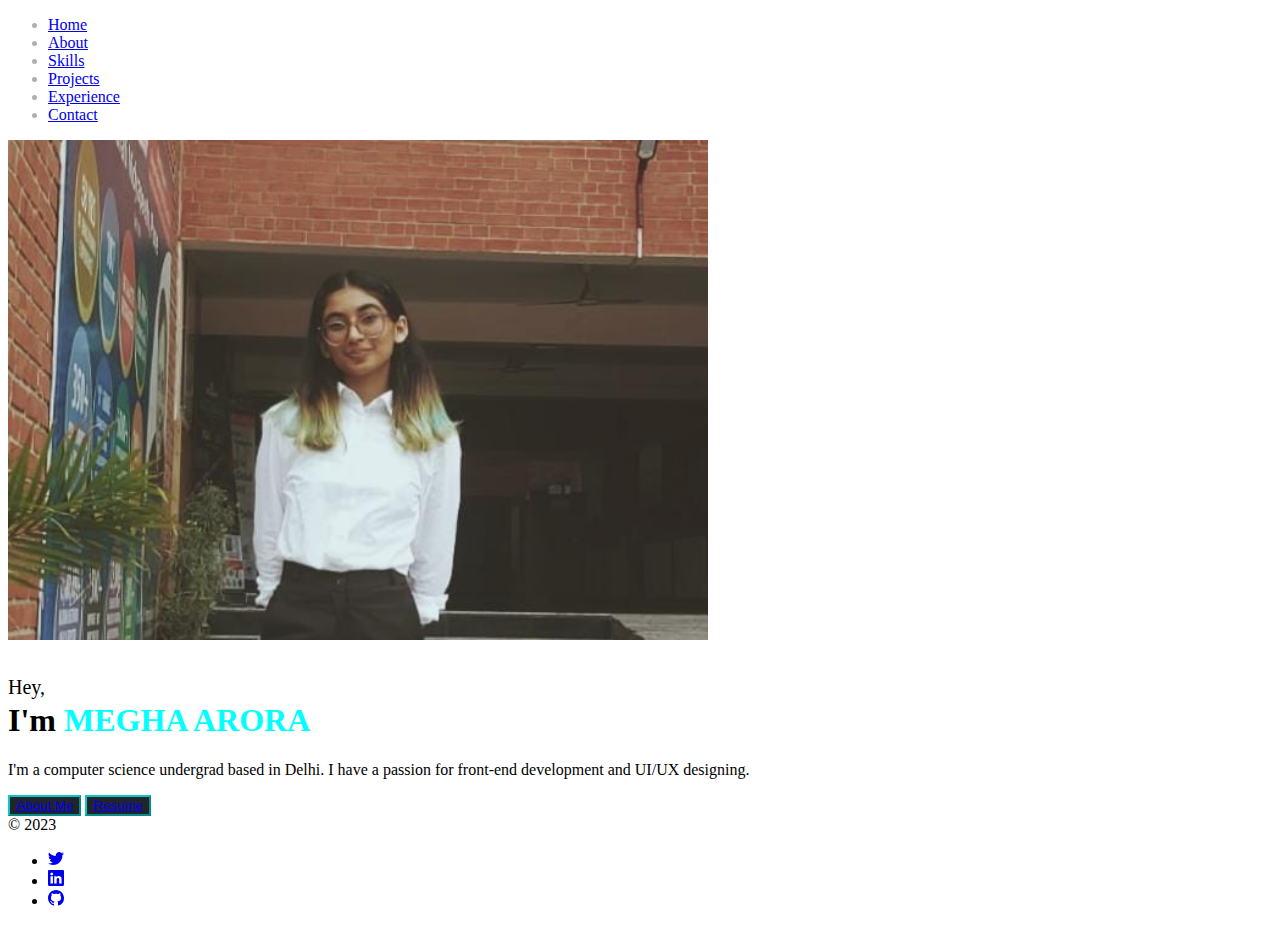
==== index.html @ b84f0236 "Add files via upload" ====
<!DOCTYPE html>
<html lang="en" data-bs-theme="dark">
<head>
    <meta charset="UTF-8">
    <meta name="viewport" content="width=device-width, initial-scale=1.0">
    <title>Portfolio | Megha Arora</title>
    <link href="https://cdn.jsdelivr.net/npm/bootstrap@5.3.0/dist/css/bootstrap.min.css" rel="stylesheet" integrity="sha384-9ndCyUaIbzAi2FUVXJi0CjmCapSmO7SnpJef0486qhLnuZ2cdeRhO02iuK6FUUVM" crossorigin="anonymous">
    <link rel="stylesheet" href="./style.css">
</head>
<body>

    <section id="navbar" class="navbar-custom">

        <div class="container">
            <header class="d-flex justify-content-center py-3">
              <ul class="nav nav-pills">
                <li class="nav-item navbar-text"><a href="./index.html" class="nav-link">Home</a></li>
                <li class="nav-item navbar-text"><a href="./about.html" class="nav-link">About</a></li>
                <li class="nav-item navbar-text"><a href="./skills.html" class="nav-link">Skills</a></li>
                <li class="nav-item navbar-text"><a href="./projects.html" class="nav-link">Projects</a></li>
                <li class="nav-item navbar-text"><a href="./experience.html" class="nav-link">Experience</a></li>
                <li class="nav-item navbar-text"><a href="./contact.html" class="nav-link">Contact</a></li>
              </ul>
            </header>
        </div>

    </section>

    <section id="hero-content">

        <div class="container col-xxl-8 px-4 py-5">
            <div class="row flex-lg-row-reverse align-items-center g-5 py-5">
              <div class="col-10 col-sm-8 col-lg-6">
                <img src="./images/image-home.jpg" class="d-block mx-lg-auto img-fluid" alt="my-image" width="700" height="500" loading="lazy">
              </div>
              <div class="col-lg-6">

                <h1 class="display-5 fw-bold text-body-emphasis lh-1 mb-3">
                    <span class="small-text">Hey,</span> 
                    <br>
                    <span class="">I'm</span>
                    <span class="text-color-1">MEGHA ARORA</span>
                </h1>

                <p class="lead">I'm a computer science undergrad based in Delhi. I have a passion for front-end development and UI/UX designing.</p>
                <div class="d-grid gap-2 d-md-flex justify-content-md-start">
                  
                  <button type="button" class="btn btn-primary btn-lg px-4 botton-hover">
                    <a href="./about.html" class="nav-link">About Me</a> 
                  </button>
                  
                  <button type="button" class="btn btn-primary btn-lg px-4">
                    <a href="https://drive.google.com/file/d/1XfIhWzcktigXRvPFNTQc0KBY2PpPONyY/view?usp=sharing" class="nav-link">Resume</a>
                  </button>
                </div>
              </div>
            </div>
          </div>

    </section>

    <section id="footer">

      <div class="container">
        <footer class="d-flex flex-wrap justify-content-between align-items-center py-3 my-4 border-top">
          <div class="col-md-4 d-flex align-items-center">
            <span class="mb-3 mb-md-0 text-body-secondary">© 2023</span>
          </div>
      
          <ul class="nav col-md-4 justify-content-end list-unstyled d-flex">
            <li class="ms-3">
              <a class="text-body-secondary" href="https://twitter.com/MeghaaAroraa">
                <svg xmlns="http://www.w3.org/2000/svg" width="16" height="16" fill="currentColor" class="bi bi-twitter" viewBox="0 0 16 16">
                  <path d="M5.026 15c6.038 0 9.341-5.003 9.341-9.334 0-.14 0-.282-.006-.422A6.685 6.685 0 0 0 16 3.542a6.658 6.658 0 0 1-1.889.518 3.301 3.301 0 0 0 1.447-1.817 6.533 6.533 0 0 1-2.087.793A3.286 3.286 0 0 0 7.875 6.03a9.325 9.325 0 0 1-6.767-3.429 3.289 3.289 0 0 0 1.018 4.382A3.323 3.323 0 0 1 .64 6.575v.045a3.288 3.288 0 0 0 2.632 3.218 3.203 3.203 0 0 1-.865.115 3.23 3.23 0 0 1-.614-.057 3.283 3.283 0 0 0 3.067 2.277A6.588 6.588 0 0 1 .78 13.58a6.32 6.32 0 0 1-.78-.045A9.344 9.344 0 0 0 5.026 15z"/>
                </svg>
              </a>
            </li>

            <li class="ms-3">
              <a class="text-body-secondary" href="https://www.linkedin.com/in/meghaaroraa/">
                <svg xmlns="http://www.w3.org/2000/svg" width="16" height="16" fill="currentColor" class="bi bi-linkedin" viewBox="0 0 16 16">
                  <path d="M0 1.146C0 .513.526 0 1.175 0h13.65C15.474 0 16 .513 16 1.146v13.708c0 .633-.526 1.146-1.175 1.146H1.175C.526 16 0 15.487 0 14.854V1.146zm4.943 12.248V6.169H2.542v7.225h2.401zm-1.2-8.212c.837 0 1.358-.554 1.358-1.248-.015-.709-.52-1.248-1.342-1.248-.822 0-1.359.54-1.359 1.248 0 .694.521 1.248 1.327 1.248h.016zm4.908 8.212V9.359c0-.216.016-.432.08-.586.173-.431.568-.878 1.232-.878.869 0 1.216.662 1.216 1.634v3.865h2.401V9.25c0-2.22-1.184-3.252-2.764-3.252-1.274 0-1.845.7-2.165 1.193v.025h-.016a5.54 5.54 0 0 1 .016-.025V6.169h-2.4c.03.678 0 7.225 0 7.225h2.4z"/>
                </svg>
              </a>
            </li>

            <li class="ms-3">
              <a class="text-body-secondary" href="https://github.com/meghaaroraa">
                <svg xmlns="http://www.w3.org/2000/svg" width="16" height="16" fill="currentColor" class="bi bi-github" viewBox="0 0 16 16">
                  <path d="M8 0C3.58 0 0 3.58 0 8c0 3.54 2.29 6.53 5.47 7.59.4.07.55-.17.55-.38 0-.19-.01-.82-.01-1.49-2.01.37-2.53-.49-2.69-.94-.09-.23-.48-.94-.82-1.13-.28-.15-.68-.52-.01-.53.63-.01 1.08.58 1.23.82.72 1.21 1.87.87 2.33.66.07-.52.28-.87.51-1.07-1.78-.2-3.64-.89-3.64-3.95 0-.87.31-1.59.82-2.15-.08-.2-.36-1.02.08-2.12 0 0 .67-.21 2.2.82.64-.18 1.32-.27 2-.27.68 0 1.36.09 2 .27 1.53-1.04 2.2-.82 2.2-.82.44 1.1.16 1.92.08 2.12.51.56.82 1.27.82 2.15 0 3.07-1.87 3.75-3.65 3.95.29.25.54.73.54 1.48 0 1.07-.01 1.93-.01 2.2 0 .21.15.46.55.38A8.012 8.012 0 0 0 16 8c0-4.42-3.58-8-8-8z"/>
                </svg>
              </a>
            </li>
          </ul>
        </footer>
      </div>

    </section>
    
    <script src="https://cdn.jsdelivr.net/npm/bootstrap@5.3.0/dist/js/bootstrap.bundle.min.js" integrity="sha384-geWF76RCwLtnZ8qwWowPQNguL3RmwHVBC9FhGdlKrxdiJJigb/j/68SIy3Te4Bkz" crossorigin="anonymous"></script>
</body>
</html>
---- style.css ----
/* change the brand and text color */
.navbar-custom .navbar-brand,
.navbar-custom .navbar-text {
    color: #afafaf;
}

/* change the color of active or hovered links */
.navbar-custom .nav-item.active .nav-link,
.navbar-custom .nav-item:focus .nav-link,
.navbar-custom .nav-item:hover .nav-link {
    color: white;
}

.small-text{
    font-size: 20px;
    font-weight: lighter;
}

.text-color-1{
    color: aqua;
}

.btn-primary {
    color: #adb5bd;
    background-color: #212529;
    border-color: rgba(0, 255, 255, 0.75); /*set the color you want here*/
}
.btn-primary:hover, .btn-primary:focus, .btn-primary:active, .btn-primary.active, .open>.dropdown-toggle.btn-primary {
    color: #fff;
    background-color: rgba(0, 255, 255, 0.75);
    border-color: rgba(0, 255, 255, 0.75); /*set the color you want here*/
}
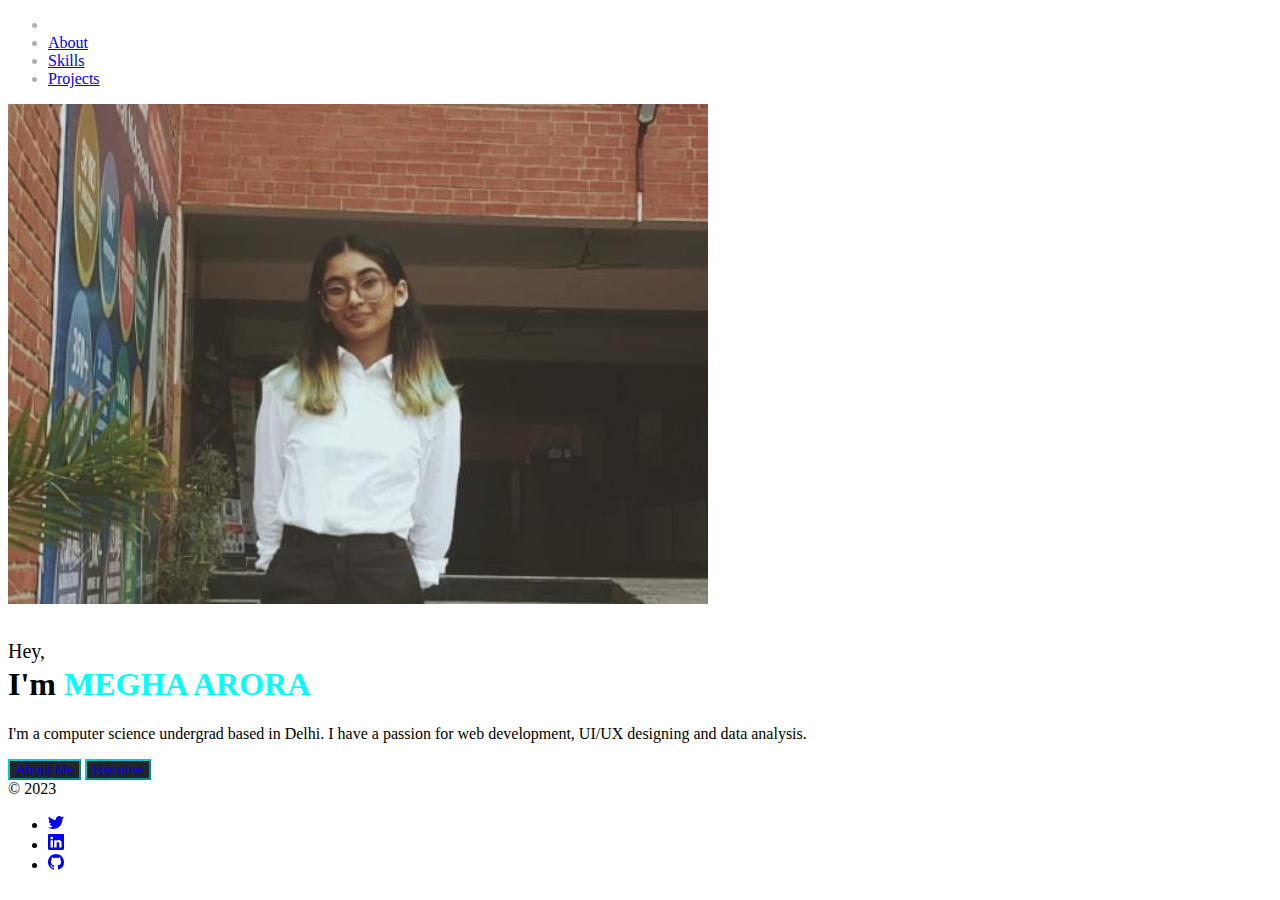
==== commit 3b0ae02f: "updates" ====
--- a/index.html
+++ b/index.html
@@ -1,102 +1,100 @@
-<!DOCTYPE html>
-<html lang="en" data-bs-theme="dark">
-<head>
-    <meta charset="UTF-8">
-    <meta name="viewport" content="width=device-width, initial-scale=1.0">
-    <title>Portfolio | Megha Arora</title>
-    <link href="https://cdn.jsdelivr.net/npm/bootstrap@5.3.0/dist/css/bootstrap.min.css" rel="stylesheet" integrity="sha384-9ndCyUaIbzAi2FUVXJi0CjmCapSmO7SnpJef0486qhLnuZ2cdeRhO02iuK6FUUVM" crossorigin="anonymous">
-    <link rel="stylesheet" href="./style.css">
-</head>
-<body>
-
-    <section id="navbar" class="navbar-custom">
-
-        <div class="container">
-            <header class="d-flex justify-content-center py-3">
-              <ul class="nav nav-pills">
-                <li class="nav-item navbar-text"><a href="./index.html" class="nav-link">Home</a></li>
-                <li class="nav-item navbar-text"><a href="./about.html" class="nav-link">About</a></li>
-                <li class="nav-item navbar-text"><a href="./skills.html" class="nav-link">Skills</a></li>
-                <li class="nav-item navbar-text"><a href="./projects.html" class="nav-link">Projects</a></li>
-                <li class="nav-item navbar-text"><a href="./experience.html" class="nav-link">Experience</a></li>
-                <li class="nav-item navbar-text"><a href="./contact.html" class="nav-link">Contact</a></li>
-              </ul>
-            </header>
-        </div>
-
-    </section>
-
-    <section id="hero-content">
-
-        <div class="container col-xxl-8 px-4 py-5">
-            <div class="row flex-lg-row-reverse align-items-center g-5 py-5">
-              <div class="col-10 col-sm-8 col-lg-6">
-                <img src="./images/image-home.jpg" class="d-block mx-lg-auto img-fluid" alt="my-image" width="700" height="500" loading="lazy">
-              </div>
-              <div class="col-lg-6">
-
-                <h1 class="display-5 fw-bold text-body-emphasis lh-1 mb-3">
-                    <span class="small-text">Hey,</span> 
-                    <br>
-                    <span class="">I'm</span>
-                    <span class="text-color-1">MEGHA ARORA</span>
-                </h1>
-
-                <p class="lead">I'm a computer science undergrad based in Delhi. I have a passion for front-end development and UI/UX designing.</p>
-                <div class="d-grid gap-2 d-md-flex justify-content-md-start">
-                  
-                  <button type="button" class="btn btn-primary btn-lg px-4 botton-hover">
-                    <a href="./about.html" class="nav-link">About Me</a> 
-                  </button>
-                  
-                  <button type="button" class="btn btn-primary btn-lg px-4">
-                    <a href="https://drive.google.com/file/d/1XfIhWzcktigXRvPFNTQc0KBY2PpPONyY/view?usp=sharing" class="nav-link">Resume</a>
-                  </button>
-                </div>
-              </div>
-            </div>
-          </div>
-
-    </section>
-
-    <section id="footer">
-
-      <div class="container">
-        <footer class="d-flex flex-wrap justify-content-between align-items-center py-3 my-4 border-top">
-          <div class="col-md-4 d-flex align-items-center">
-            <span class="mb-3 mb-md-0 text-body-secondary">© 2023</span>
-          </div>
-      
-          <ul class="nav col-md-4 justify-content-end list-unstyled d-flex">
-            <li class="ms-3">
-              <a class="text-body-secondary" href="https://twitter.com/MeghaaAroraa">
-                <svg xmlns="http://www.w3.org/2000/svg" width="16" height="16" fill="currentColor" class="bi bi-twitter" viewBox="0 0 16 16">
-                  <path d="M5.026 15c6.038 0 9.341-5.003 9.341-9.334 0-.14 0-.282-.006-.422A6.685 6.685 0 0 0 16 3.542a6.658 6.658 0 0 1-1.889.518 3.301 3.301 0 0 0 1.447-1.817 6.533 6.533 0 0 1-2.087.793A3.286 3.286 0 0 0 7.875 6.03a9.325 9.325 0 0 1-6.767-3.429 3.289 3.289 0 0 0 1.018 4.382A3.323 3.323 0 0 1 .64 6.575v.045a3.288 3.288 0 0 0 2.632 3.218 3.203 3.203 0 0 1-.865.115 3.23 3.23 0 0 1-.614-.057 3.283 3.283 0 0 0 3.067 2.277A6.588 6.588 0 0 1 .78 13.58a6.32 6.32 0 0 1-.78-.045A9.344 9.344 0 0 0 5.026 15z"/>
-                </svg>
-              </a>
-            </li>
-
-            <li class="ms-3">
-              <a class="text-body-secondary" href="https://www.linkedin.com/in/meghaaroraa/">
-                <svg xmlns="http://www.w3.org/2000/svg" width="16" height="16" fill="currentColor" class="bi bi-linkedin" viewBox="0 0 16 16">
-                  <path d="M0 1.146C0 .513.526 0 1.175 0h13.65C15.474 0 16 .513 16 1.146v13.708c0 .633-.526 1.146-1.175 1.146H1.175C.526 16 0 15.487 0 14.854V1.146zm4.943 12.248V6.169H2.542v7.225h2.401zm-1.2-8.212c.837 0 1.358-.554 1.358-1.248-.015-.709-.52-1.248-1.342-1.248-.822 0-1.359.54-1.359 1.248 0 .694.521 1.248 1.327 1.248h.016zm4.908 8.212V9.359c0-.216.016-.432.08-.586.173-.431.568-.878 1.232-.878.869 0 1.216.662 1.216 1.634v3.865h2.401V9.25c0-2.22-1.184-3.252-2.764-3.252-1.274 0-1.845.7-2.165 1.193v.025h-.016a5.54 5.54 0 0 1 .016-.025V6.169h-2.4c.03.678 0 7.225 0 7.225h2.4z"/>
-                </svg>
-              </a>
-            </li>
-
-            <li class="ms-3">
-              <a class="text-body-secondary" href="https://github.com/meghaaroraa">
-                <svg xmlns="http://www.w3.org/2000/svg" width="16" height="16" fill="currentColor" class="bi bi-github" viewBox="0 0 16 16">
-                  <path d="M8 0C3.58 0 0 3.58 0 8c0 3.54 2.29 6.53 5.47 7.59.4.07.55-.17.55-.38 0-.19-.01-.82-.01-1.49-2.01.37-2.53-.49-2.69-.94-.09-.23-.48-.94-.82-1.13-.28-.15-.68-.52-.01-.53.63-.01 1.08.58 1.23.82.72 1.21 1.87.87 2.33.66.07-.52.28-.87.51-1.07-1.78-.2-3.64-.89-3.64-3.95 0-.87.31-1.59.82-2.15-.08-.2-.36-1.02.08-2.12 0 0 .67-.21 2.2.82.64-.18 1.32-.27 2-.27.68 0 1.36.09 2 .27 1.53-1.04 2.2-.82 2.2-.82.44 1.1.16 1.92.08 2.12.51.56.82 1.27.82 2.15 0 3.07-1.87 3.75-3.65 3.95.29.25.54.73.54 1.48 0 1.07-.01 1.93-.01 2.2 0 .21.15.46.55.38A8.012 8.012 0 0 0 16 8c0-4.42-3.58-8-8-8z"/>
-                </svg>
-              </a>
-            </li>
-          </ul>
-        </footer>
-      </div>
-
-    </section>
-    
-    <script src="https://cdn.jsdelivr.net/npm/bootstrap@5.3.0/dist/js/bootstrap.bundle.min.js" integrity="sha384-geWF76RCwLtnZ8qwWowPQNguL3RmwHVBC9FhGdlKrxdiJJigb/j/68SIy3Te4Bkz" crossorigin="anonymous"></script>
-</body>
+<!DOCTYPE html>
+<html lang="en" data-bs-theme="dark">
+<head>
+    <meta charset="UTF-8">
+    <meta name="viewport" content="width=device-width, initial-scale=1.0">
+    <title>Portfolio | Megha Arora</title>
+    <link href="https://cdn.jsdelivr.net/npm/bootstrap@5.3.0/dist/css/bootstrap.min.css" rel="stylesheet" integrity="sha384-9ndCyUaIbzAi2FUVXJi0CjmCapSmO7SnpJef0486qhLnuZ2cdeRhO02iuK6FUUVM" crossorigin="anonymous">
+    <link rel="stylesheet" href="./style.css">
+</head>
+<body>
+
+    <section id="navbar" class="navbar-custom">
+
+        <div class="container">
+            <header class="d-flex justify-content-center py-3">
+              <ul class="nav nav-pills">
+                <li class="nav-item navbar-text active"><a href="./index.html" class="nav-link">Home</a></li>
+                <li class="nav-item navbar-text"><a href="./about.html" class="nav-link">About</a></li>
+                <li class="nav-item navbar-text"><a href="./skills.html" class="nav-link">Skills</a></li>
+                <li class="nav-item navbar-text"><a href="./projects.html" class="nav-link">Projects</a></li>
+              </ul>
+            </header>
+        </div>
+
+    </section>
+
+    <section id="hero-content">
+
+        <div class="container col-xxl-8 px-4 py-5">
+            <div class="row flex-lg-row-reverse align-items-center g-5 py-5">
+              <div class="col-10 col-sm-8 col-lg-6">
+                <img src="./images/image-home.jpg" class="d-block mx-lg-auto img-fluid" alt="my-image" width="700" height="500" loading="lazy">
+              </div>
+              <div class="col-lg-6">
+
+                <h1 class="display-5 fw-bold text-body-emphasis lh-1 mb-3">
+                    <span class="small-text">Hey,</span> 
+                    <br>
+                    <span class="">I'm</span>
+                    <span class="text-color-1">MEGHA ARORA</span>
+                </h1>
+
+                <p class="lead">I'm a computer science undergrad based in Delhi. I have a passion for web development, UI/UX designing and data analysis.</p>
+                <div class="d-grid gap-2 d-md-flex justify-content-md-start">
+                  
+                  <button type="button" class="btn btn-primary btn-lg px-4 botton-hover">
+                    <a href="./about.html" class="nav-link">About Me</a> 
+                  </button>
+                  
+                  <button type="button" class="btn btn-primary btn-lg px-4">
+                    <a href="https://drive.google.com/file/d/1Ztei1xsyQ75Slx8xDUM9ITqj4Ci46ecn/view" class="nav-link">Resume</a>
+                  </button>
+                </div>
+              </div>
+            </div>
+          </div>
+
+    </section>
+
+    <section id="footer">
+
+      <div class="container">
+        <footer class="d-flex flex-wrap justify-content-between align-items-center py-3 my-4 border-top">
+          <div class="col-md-4 d-flex align-items-center">
+            <span class="mb-3 mb-md-0 text-body-secondary">© 2023</span>
+          </div>
+      
+          <ul class="nav col-md-4 justify-content-end list-unstyled d-flex">
+            <li class="ms-3">
+              <a class="text-body-secondary" href="https://twitter.com/MeghaaAroraa">
+                <svg xmlns="http://www.w3.org/2000/svg" width="16" height="16" fill="currentColor" class="bi bi-twitter" viewBox="0 0 16 16">
+                  <path d="M5.026 15c6.038 0 9.341-5.003 9.341-9.334 0-.14 0-.282-.006-.422A6.685 6.685 0 0 0 16 3.542a6.658 6.658 0 0 1-1.889.518 3.301 3.301 0 0 0 1.447-1.817 6.533 6.533 0 0 1-2.087.793A3.286 3.286 0 0 0 7.875 6.03a9.325 9.325 0 0 1-6.767-3.429 3.289 3.289 0 0 0 1.018 4.382A3.323 3.323 0 0 1 .64 6.575v.045a3.288 3.288 0 0 0 2.632 3.218 3.203 3.203 0 0 1-.865.115 3.23 3.23 0 0 1-.614-.057 3.283 3.283 0 0 0 3.067 2.277A6.588 6.588 0 0 1 .78 13.58a6.32 6.32 0 0 1-.78-.045A9.344 9.344 0 0 0 5.026 15z"/>
+                </svg>
+              </a>
+            </li>
+
+            <li class="ms-3">
+              <a class="text-body-secondary" href="https://www.linkedin.com/in/meghaaroraa/">
+                <svg xmlns="http://www.w3.org/2000/svg" width="16" height="16" fill="currentColor" class="bi bi-linkedin" viewBox="0 0 16 16">
+                  <path d="M0 1.146C0 .513.526 0 1.175 0h13.65C15.474 0 16 .513 16 1.146v13.708c0 .633-.526 1.146-1.175 1.146H1.175C.526 16 0 15.487 0 14.854V1.146zm4.943 12.248V6.169H2.542v7.225h2.401zm-1.2-8.212c.837 0 1.358-.554 1.358-1.248-.015-.709-.52-1.248-1.342-1.248-.822 0-1.359.54-1.359 1.248 0 .694.521 1.248 1.327 1.248h.016zm4.908 8.212V9.359c0-.216.016-.432.08-.586.173-.431.568-.878 1.232-.878.869 0 1.216.662 1.216 1.634v3.865h2.401V9.25c0-2.22-1.184-3.252-2.764-3.252-1.274 0-1.845.7-2.165 1.193v.025h-.016a5.54 5.54 0 0 1 .016-.025V6.169h-2.4c.03.678 0 7.225 0 7.225h2.4z"/>
+                </svg>
+              </a>
+            </li>
+
+            <li class="ms-3">
+              <a class="text-body-secondary" href="https://github.com/meghaaroraa">
+                <svg xmlns="http://www.w3.org/2000/svg" width="16" height="16" fill="currentColor" class="bi bi-github" viewBox="0 0 16 16">
+                  <path d="M8 0C3.58 0 0 3.58 0 8c0 3.54 2.29 6.53 5.47 7.59.4.07.55-.17.55-.38 0-.19-.01-.82-.01-1.49-2.01.37-2.53-.49-2.69-.94-.09-.23-.48-.94-.82-1.13-.28-.15-.68-.52-.01-.53.63-.01 1.08.58 1.23.82.72 1.21 1.87.87 2.33.66.07-.52.28-.87.51-1.07-1.78-.2-3.64-.89-3.64-3.95 0-.87.31-1.59.82-2.15-.08-.2-.36-1.02.08-2.12 0 0 .67-.21 2.2.82.64-.18 1.32-.27 2-.27.68 0 1.36.09 2 .27 1.53-1.04 2.2-.82 2.2-.82.44 1.1.16 1.92.08 2.12.51.56.82 1.27.82 2.15 0 3.07-1.87 3.75-3.65 3.95.29.25.54.73.54 1.48 0 1.07-.01 1.93-.01 2.2 0 .21.15.46.55.38A8.012 8.012 0 0 0 16 8c0-4.42-3.58-8-8-8z"/>
+                </svg>
+              </a>
+            </li>
+          </ul>
+        </footer>
+      </div>
+
+    </section>
+    
+    <script src="https://cdn.jsdelivr.net/npm/bootstrap@5.3.0/dist/js/bootstrap.bundle.min.js" integrity="sha384-geWF76RCwLtnZ8qwWowPQNguL3RmwHVBC9FhGdlKrxdiJJigb/j/68SIy3Te4Bkz" crossorigin="anonymous"></script>
+</body>
 </html>--- a/style.css
+++ b/style.css
@@ -1,32 +1,32 @@
-/* change the brand and text color */
-.navbar-custom .navbar-brand,
-.navbar-custom .navbar-text {
-    color: #afafaf;
-}
-
-/* change the color of active or hovered links */
-.navbar-custom .nav-item.active .nav-link,
-.navbar-custom .nav-item:focus .nav-link,
-.navbar-custom .nav-item:hover .nav-link {
-    color: white;
-}
-
-.small-text{
-    font-size: 20px;
-    font-weight: lighter;
-}
-
-.text-color-1{
-    color: aqua;
-}
-
-.btn-primary {
-    color: #adb5bd;
-    background-color: #212529;
-    border-color: rgba(0, 255, 255, 0.75); /*set the color you want here*/
-}
-.btn-primary:hover, .btn-primary:focus, .btn-primary:active, .btn-primary.active, .open>.dropdown-toggle.btn-primary {
-    color: #fff;
-    background-color: rgba(0, 255, 255, 0.75);
-    border-color: rgba(0, 255, 255, 0.75); /*set the color you want here*/
+/* change the brand and text color */
+.navbar-custom .navbar-brand,
+.navbar-custom .navbar-text {
+    color: #afafaf;
+}
+
+/* change the color of active or hovered links */
+.navbar-custom .nav-item.active .nav-link,
+.navbar-custom .nav-item:focus .nav-link,
+.navbar-custom .nav-item:hover .nav-link {
+    color: white;
+}
+
+.small-text{
+    font-size: 20px;
+    font-weight: lighter;
+}
+
+.text-color-1{
+    color: aqua;
+}
+
+.btn-primary {
+    color: #adb5bd;
+    background-color: #212529;
+    border-color: rgba(0, 255, 255, 0.75); /*set the color you want here*/
+}
+.btn-primary:hover, .btn-primary:focus, .btn-primary:active, .btn-primary.active, .open>.dropdown-toggle.btn-primary {
+    color: #fff;
+    background-color: rgba(0, 255, 255, 0.75);
+    border-color: rgba(0, 255, 255, 0.75); /*set the color you want here*/
 }